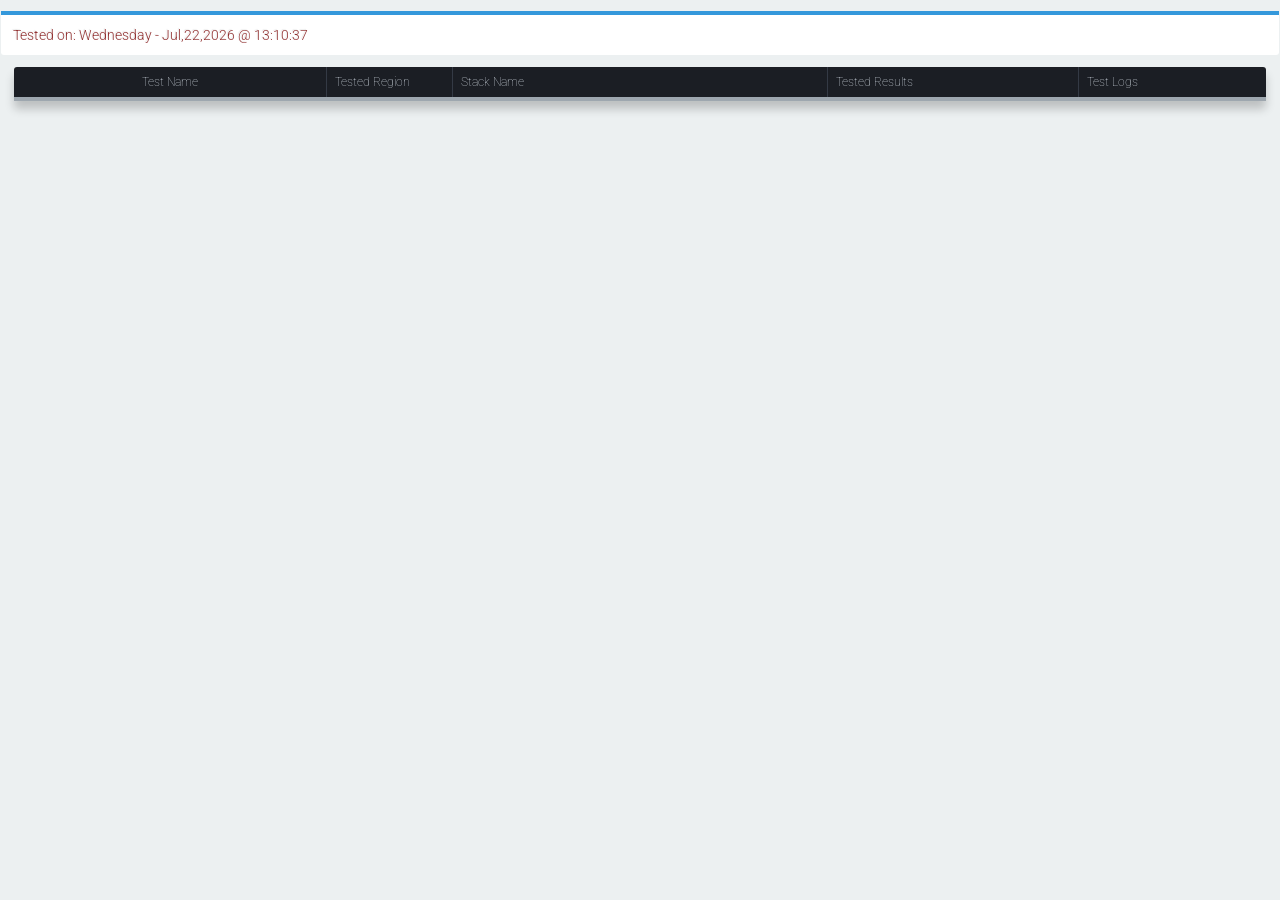
==== tests/data/index.html @ 3761df3e "feat: add web services with UI, Terraform support and security hardening Web services: - aiohttp web" ====
<head>
    <meta charset="utf-8" />
    <meta name="viewport" content="width=device-width" />
    <base target="_blank" />
    <style type="text/css">/*** author: Tony Vattathil avattathil@gmail.com ***/
/*** license: Apache 2.0 ***/

@import url(https://fonts.googleapis.com/css?family=Roboto:400,500,700,300,100);
@import url(https://fonts.googleapis.com/css?family=Comfortaa:700);
html {} body {
    background-color: #ecf0f1;
    font-family: "Roboto", helvetica, arial, sans-serif;
    font-size: 12px;
    font-weight: 200;
    text-rendering: optimizeLegibility;
    margin: 0;
    padding: 1px;
}
div.iact3-logo {
    display: block;
    margin: auto;
    width: 100%;
    border: 0;
    padding: 0px;
}
div.table-title {
    background: #ecf0f1;
    display: block;
    margin: auto;
    max-width: 100%;
    width: 100%;
}
div.header-table-fill {
    display: block;
    margin: 0;
    max-width: 100%;
}
.iact3-logo h3 {
    color: orange;
    font-size: 35px;
    margin: 0;
    width: 100%;
    text-align: right;
    font-family: Comfortaa;
    text-shadow: #ffffff 0px 1px 1px;
}
.test-info h3 {
    color: #3498db;
    font-size: 15px;
    margin: 0;
    width: 100%;
    text-align: center;
    font-family: Comfortaa;
    text-shadow: #ffffff 0px 0px 0px;
}

.test-footer td {
    background-color: #ecf0f1;
    padding: 4px;
    margin: auto;
    width: 100%;
    border-top:  2px solid #3498db;
}
.test-footer h3 {
    background-color: #ecf0f1;
    padding: 2px;
    margin: auto;
    width: 100%;
    border-top:  1px solid black;
}
.iact3-logo td {
    padding: 0px;
    margin: auto;
    width: 100%;
    padding: 5px;
}
.table-title h3 {
    font-size: 20px;
    font-weight: 400;
    font-style: normal;
    font-family: "Roboto", helvetica, arial, sans-serif;
}
.header-table-fill {
    border-radius: 3px;
    border-collapse: collapse;
    margin: auto;
    max-width: 100%;
    padding: 0px;
    width: 100%;
}
.header-table-fill th {
    background: #ecf0f1;
    border-bottom: 4px solid #3498db;
    margin: auto;
    width: 100%;
    padding: 5px;
}
.header-table-fill tr {
    border: 0;
    border-right: none;
}
.header-table-fill td {
    color: #933333;
    font-size: 14px;
    border: 0;
}
.table-fill {
    background: white;
    border-radius: 3px;
    border-collapse: collapse;
    margin: auto;
    max-width: 98%;
    width: 100%;
    box-shadow: 0 8px 10px rgba(0, 0, 0, 0.2);
}
a {
    text-decoration: none;
}
th {
    color: #D5DDE5;
    background: #1b1e24;
    border-bottom: 4px solid #9ea7af;
    border-right: 1px solid #343a45;
    font-size: 12px;
    font-weight: 100;
    padding: 8px;
    text-align: left;
    text-shadow: 0 1px 1px rgba(0, 0, 0, 0.1);
    vertical-align: middle;
}
th:first-child {
    border-top-left-radius: 3px;
}
th:last-child {
    border-top-right-radius: 3px;
    border-right: none;
}
tr {
    border-top: 1px solid #C1C3D1;
    border-bottom: 1px solid #C1C3D1;
    color: #666B85;
    font-size: 16px;
    font-weight: normal;
    text-shadow: 0 1px 1px rgba(256, 256, 256, 0.1);
}
tr:first-child {
    border-top: none;
}
tr:last-child {
    border-bottom: none;
}
tr:last-child td:first-child {
    border-bottom-left-radius: 3px;
}
tr:last-child td:last-child {
    border-bottom-right-radius: 3px;
}
td {
    background: #ffffff;
    padding: 12px;
    text-align: left;
    vertical-align: middle;
    font-weight: 300;
    font-size: 12px;
    text-shadow: -1px -1px 1px rgba(0, 0, 0, 0.1);
    border-right: 1px solid #C1C3D1;
}
td.test-green {
    text-align: center;
    background-color: #98FF98;
}
td.test-red {
    text-align: center;
    background-color: #FCB3BC;
}
td:last-child {
    border-right: 0px;
}
th.text-left {
    text-align: left;
}
th.text-center {
    text-align: center;
}
th.text-right {
    text-align: right;
}
td.text-left {
    text-align: left;
}
td.text-center {
    text-align: center;
}
td.text-right {
    text-align: right;
}</style>
    <title>
        Iact3 Report
    </title>
</head>
<body>
    <table class=header-table-fill>
        <tbody>
            <th colspan=2>
                <tr>
                    <td>
                        Tested on: Wednesday - Jul,22,2026 @ 13:10:37
                    </td>
                </tr>
            </th>
        </tbody>
    </table>
</body>
<p />
<table class=table-fill>
    <tbody>
        <thread>
            <tr>
                <th class=text-center width=25%>
                    Test Name
                </th>
                <th class=text-left width=10%>
                    Tested Region
                </th>
                <th class=text-left width=30%>
                    Stack Name
                </th>
                <th class=text-left width=20%>
                    Tested Results
                </th>
                <th class=text-left width=15%>
                    Test Logs
                </th>
            </tr>
            <p />
        </thread>
    </tbody>
</table>
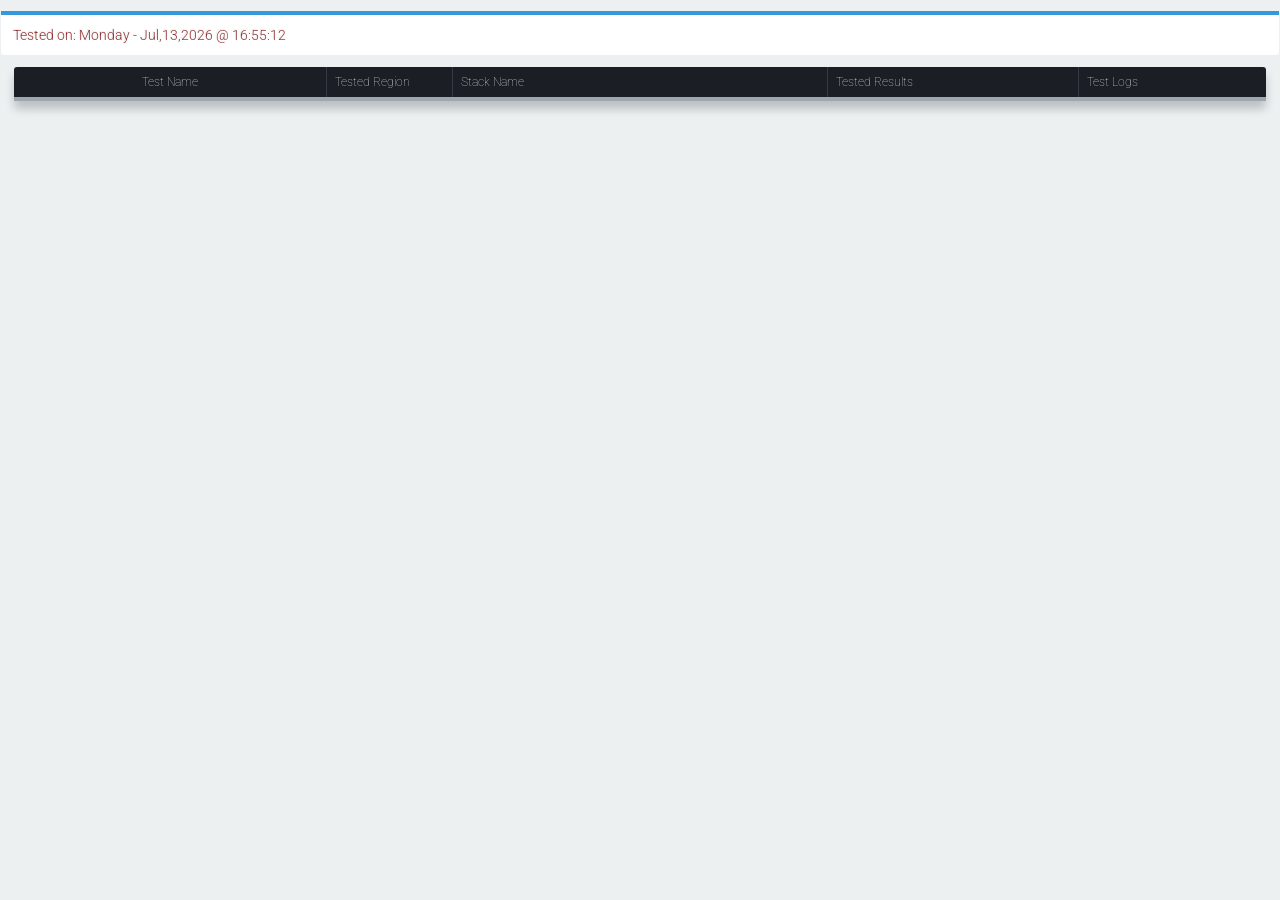
==== commit e54173f0: "feat: enhance ECS parameter resolution, fix timezone display and task detail consistency - fix Insta" ====
--- a/tests/data/index.html
+++ b/tests/data/index.html
@@ -204,7 +204,7 @@
             <th colspan=2>
                 <tr>
                     <td>
-                        Tested on: Wednesday - Jul,22,2026 @ 13:10:37
+                        Tested on: Monday - Jul,13,2026 @ 16:55:12
                     </td>
                 </tr>
             </th>
